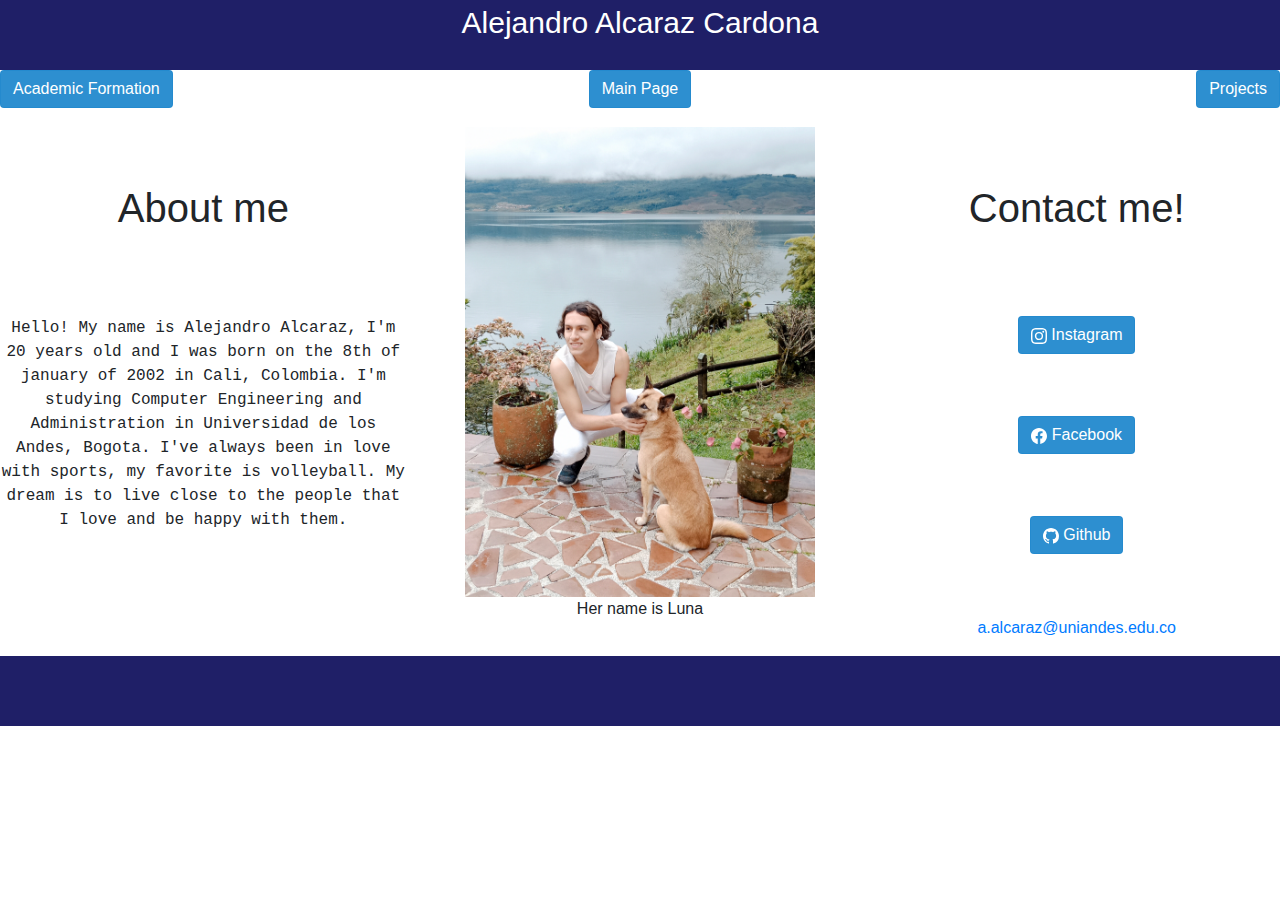
==== index.html @ c7844a8b "entrega1" ====
<!doctype html>
<html lang="en">

<head>
    <title>Alejandro Alcaraz</title>

    <script src="https://cdn.jsdelivr.net/npm/bootstrap@5.1.3/dist/js/bootstrap.bundle.min.js"
        integrity="sha384-ka7Sk0Gln4gmtz2MlQnikT1wXgYsOg+OMhuP+IlRH9sENBO0LRn5q+8nbTov4+1p"
        crossorigin="anonymous"></script>

    <!-- Required meta tags -->
    <meta charset="utf-8">
    <meta name="viewport" content="width=device-width, initial-scale=1, shrink-to-fit=no">

    <!-- Bootstrap CSS -->
    <link rel="stylesheet" href="https://stackpath.bootstrapcdn.com/bootstrap/4.3.1/css/bootstrap.min.css"
        integrity="sha384-ggOyR0iXCbMQv3Xipma34MD+dH/1fQ784/j6cY/iJTQUOhcWr7x9JvoRxT2MZw1T" crossorigin="anonymous">

    <link href="estilos.css" rel="stylesheet" />
</head>

<body>
    <div class="row text-center bloque-azul-oscuro">
        <div class="col-12 text-center">
            <p class=nombre>Alejandro Alcaraz Cardona</p>
        </div>
    </div>
    <div class="row text-center">
        <div class="col-12">
            <div class="row text-center">
                <div class="col-4 boton-izquierda"><a href="info.html" class="btn btn-primary">Academic Formation</a>
                </div>
                <div class="col-4 text-center"><a href="index.html" class="btn btn-primary">Main Page</a></div>
                <div class="col-4 boton-derecha"><a href="projects.html" class="btn btn-primary">Projects</a></div>
            </div>
        </div>
    </div>
    <div class="row text-center">
        <div class="col-12 col-md-6 col-lg-4">

            <h1 class=" contactme "> About me</h1>
            <p class="p1">Hello! My name is Alejandro Alcaraz, I'm 20 years old and I was born on the 8th of january of
                2002 in Cali, Colombia. I'm studying
                Computer Engineering and Administration in Universidad de los Andes, Bogota. I've always been in love
                with sports, my favorite is volleyball.
                My dream is to live close to the people that I love and be happy with them. </p>
        </div>
        <div class="col-12 col-md-6 col-lg-4 imagen-perfil">
            <img src="calima.jpg" width="350" height="470" alt="Me at lago Calima, Valle del Cauca">
            <p>Her name is Luna</p>
        </div>
        <div class="col-12 col-md-12 col-lg-4 ">
            <h1 class=" contactme d-lg-block d-none d-md-block"> Contact me!</h1>
            <div class="row text-center">
                <div class="col-4 col-lg-12 boton-contacto">
                    <button type="button" class="btn btn-primary">
                        <svg xmlns="http://www.w3.org/2000/svg" width="16" height="16" fill="currentColor"
                            class="bi bi-instagram" viewBox="0 0 16 16">
                            <path
                                d="M8 0C5.829 0 5.556.01 4.703.048 3.85.088 3.269.222 2.76.42a3.917 3.917 0 0 0-1.417.923A3.927 3.927 0 0 0 .42 2.76C.222 3.268.087 3.85.048 4.7.01 5.555 0 5.827 0 8.001c0 2.172.01 2.444.048 3.297.04.852.174 1.433.372 1.942.205.526.478.972.923 1.417.444.445.89.719 1.416.923.51.198 1.09.333 1.942.372C5.555 15.99 5.827 16 8 16s2.444-.01 3.298-.048c.851-.04 1.434-.174 1.943-.372a3.916 3.916 0 0 0 1.416-.923c.445-.445.718-.891.923-1.417.197-.509.332-1.09.372-1.942C15.99 10.445 16 10.173 16 8s-.01-2.445-.048-3.299c-.04-.851-.175-1.433-.372-1.941a3.926 3.926 0 0 0-.923-1.417A3.911 3.911 0 0 0 13.24.42c-.51-.198-1.092-.333-1.943-.372C10.443.01 10.172 0 7.998 0h.003zm-.717 1.442h.718c2.136 0 2.389.007 3.232.046.78.035 1.204.166 1.486.275.373.145.64.319.92.599.28.28.453.546.598.92.11.281.24.705.275 1.485.039.843.047 1.096.047 3.231s-.008 2.389-.047 3.232c-.035.78-.166 1.203-.275 1.485a2.47 2.47 0 0 1-.599.919c-.28.28-.546.453-.92.598-.28.11-.704.24-1.485.276-.843.038-1.096.047-3.232.047s-2.39-.009-3.233-.047c-.78-.036-1.203-.166-1.485-.276a2.478 2.478 0 0 1-.92-.598 2.48 2.48 0 0 1-.6-.92c-.109-.281-.24-.705-.275-1.485-.038-.843-.046-1.096-.046-3.233 0-2.136.008-2.388.046-3.231.036-.78.166-1.204.276-1.486.145-.373.319-.64.599-.92.28-.28.546-.453.92-.598.282-.11.705-.24 1.485-.276.738-.034 1.024-.044 2.515-.045v.002zm4.988 1.328a.96.96 0 1 0 0 1.92.96.96 0 0 0 0-1.92zm-4.27 1.122a4.109 4.109 0 1 0 0 8.217 4.109 4.109 0 0 0 0-8.217zm0 1.441a2.667 2.667 0 1 1 0 5.334 2.667 2.667 0 0 1 0-5.334z">
                            </path>
                        </svg>
                        <a href="https://www.instagram.com/alejoalcaraz/" class="white-color">Instagram</a>
                    </button>
                </div>
                <div class="col-4 col-lg-12 boton-contacto">
                    <button type="button" class="btn btn-primary">
                        <svg xmlns="http://www.w3.org/2000/svg" width="16" height="16" fill="currentColor"
                            class="bi bi-facebook" viewBox="0 0 16 16">
                            <path
                                d="M16 8.049c0-4.446-3.582-8.05-8-8.05C3.58 0-.002 3.603-.002 8.05c0 4.017 2.926 7.347 6.75 7.951v-5.625h-2.03V8.05H6.75V6.275c0-2.017 1.195-3.131 3.022-3.131.876 0 1.791.157 1.791.157v1.98h-1.009c-.993 0-1.303.621-1.303 1.258v1.51h2.218l-.354 2.326H9.25V16c3.824-.604 6.75-3.934 6.75-7.951z" />
                        </svg>
                        <a href="https://www.facebook.com/alejo.alcarazcardona" class="white-color">Facebook</a>
                    </button>
                </div>
                <div class="col-4 col-lg-12 boton-contacto">
                    <button type="button" class="btn btn-primary">
                        <svg xmlns="http://www.w3.org/2000/svg" width="16" height="16" fill="currentColor"
                            class="bi bi-github" viewBox="0 0 16 16">
                            <path
                                d="M8 0C3.58 0 0 3.58 0 8c0 3.54 2.29 6.53 5.47 7.59.4.07.55-.17.55-.38 0-.19-.01-.82-.01-1.49-2.01.37-2.53-.49-2.69-.94-.09-.23-.48-.94-.82-1.13-.28-.15-.68-.52-.01-.53.63-.01 1.08.58 1.23.82.72 1.21 1.87.87 2.33.66.07-.52.28-.87.51-1.07-1.78-.2-3.64-.89-3.64-3.95 0-.87.31-1.59.82-2.15-.08-.2-.36-1.02.08-2.12 0 0 .67-.21 2.2.82.64-.18 1.32-.27 2-.27.68 0 1.36.09 2 .27 1.53-1.04 2.2-.82 2.2-.82.44 1.1.16 1.92.08 2.12.51.56.82 1.27.82 2.15 0 3.07-1.87 3.75-3.65 3.95.29.25.54.73.54 1.48 0 1.07-.01 1.93-.01 2.2 0 .21.15.46.55.38A8.012 8.012 0 0 0 16 8c0-4.42-3.58-8-8-8z" />
                        </svg>
                        <a href="https://github.com/alejoalcaraz" class="white-color">Github</a>
                    </button>
                </div>
                <div class="col-12">
                    <p class="text-center">
                        <a href="mailto:a.alcaraz@uniandes.edu.co">a.alcaraz@uniandes.edu.co
                        </a>
                </div>
            </div>
        </div>
    </div>
    <div class="row text-center bloque-azul-oscuro">
    </div>
</body>

</html>
---- estilos.css ----
.bloque-azul-oscuro{
    background-color: rgba(22, 22, 97, 0.959);
    color:white;
    height: 70px;
    text-align: center;
}

.bloque-azul{
    background-color:#00b7ff;
}

p{
    text-align: center;
}

.nombre{
    font-size: 30px;
}

.p1 {
    font-family: "Lucida Console", "Courier New", monospace;
  }

.white-box{
    background-color: white;
    height: 200px;
    width:  250px;
    
}

.imagen-perfil{
    margin: 1em auto;
    align-self: center;
}
.white-color{
    color: white;
}
.contactme{
    height: 200px;
    line-height: 200px;
}
.boton-contacto{
    height: 100px;
}
.boton-izquierda{
    text-align: left;
}
.boton-derecha{
    text-align: right;
}
.btn{
    background-color: rgba(36, 138, 206, 0.959);
    border-color: rgba(36, 138, 206, 0.959);
}
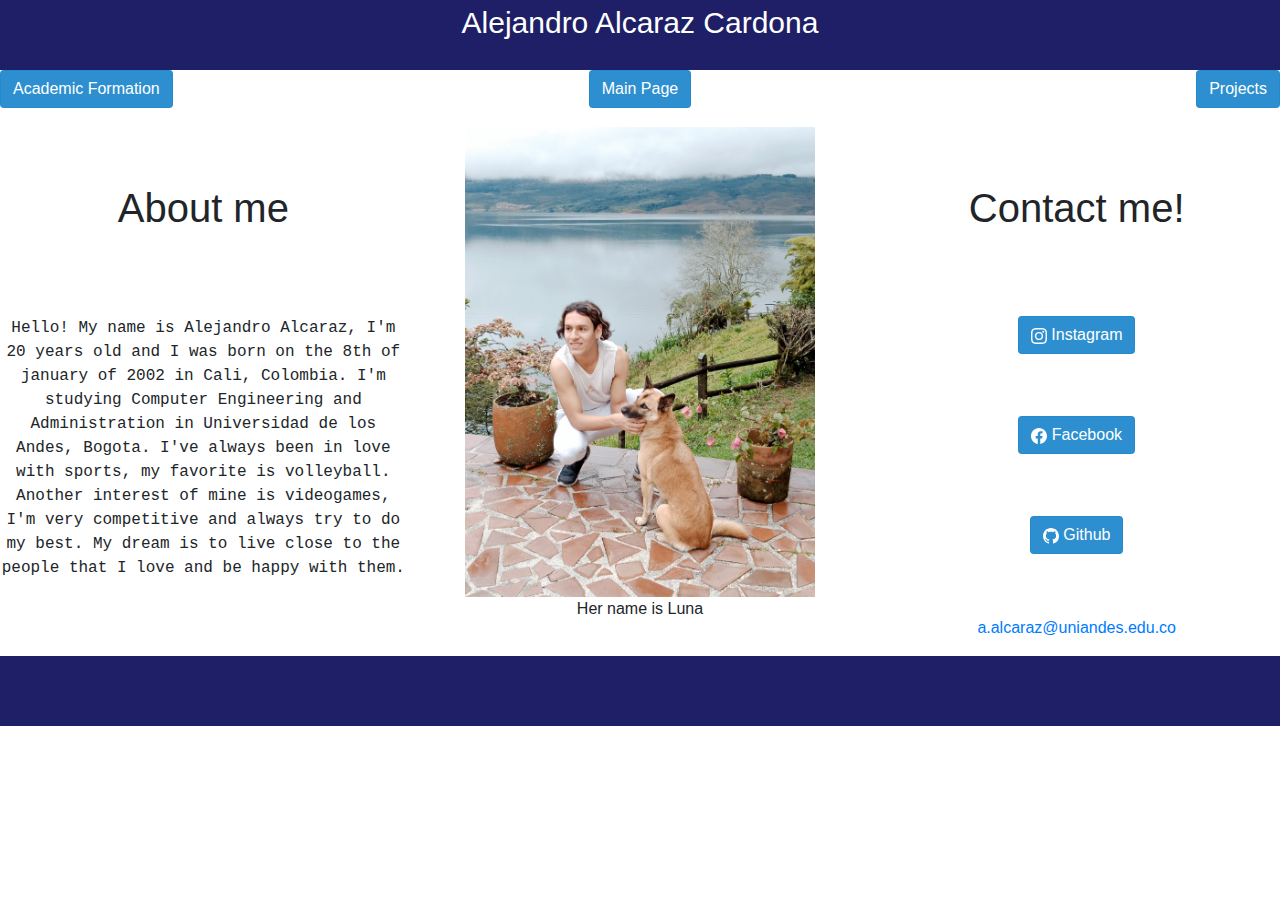
==== commit 2128b974: "last fix" ====
--- a/index.html
+++ b/index.html
@@ -42,7 +42,7 @@
             <p class="p1">Hello! My name is Alejandro Alcaraz, I'm 20 years old and I was born on the 8th of january of
                 2002 in Cali, Colombia. I'm studying
                 Computer Engineering and Administration in Universidad de los Andes, Bogota. I've always been in love
-                with sports, my favorite is volleyball.
+                with sports, my favorite is volleyball. Another interest of mine is videogames, I'm very competitive and always try to do my best.
                 My dream is to live close to the people that I love and be happy with them. </p>
         </div>
         <div class="col-12 col-md-6 col-lg-4 imagen-perfil">
